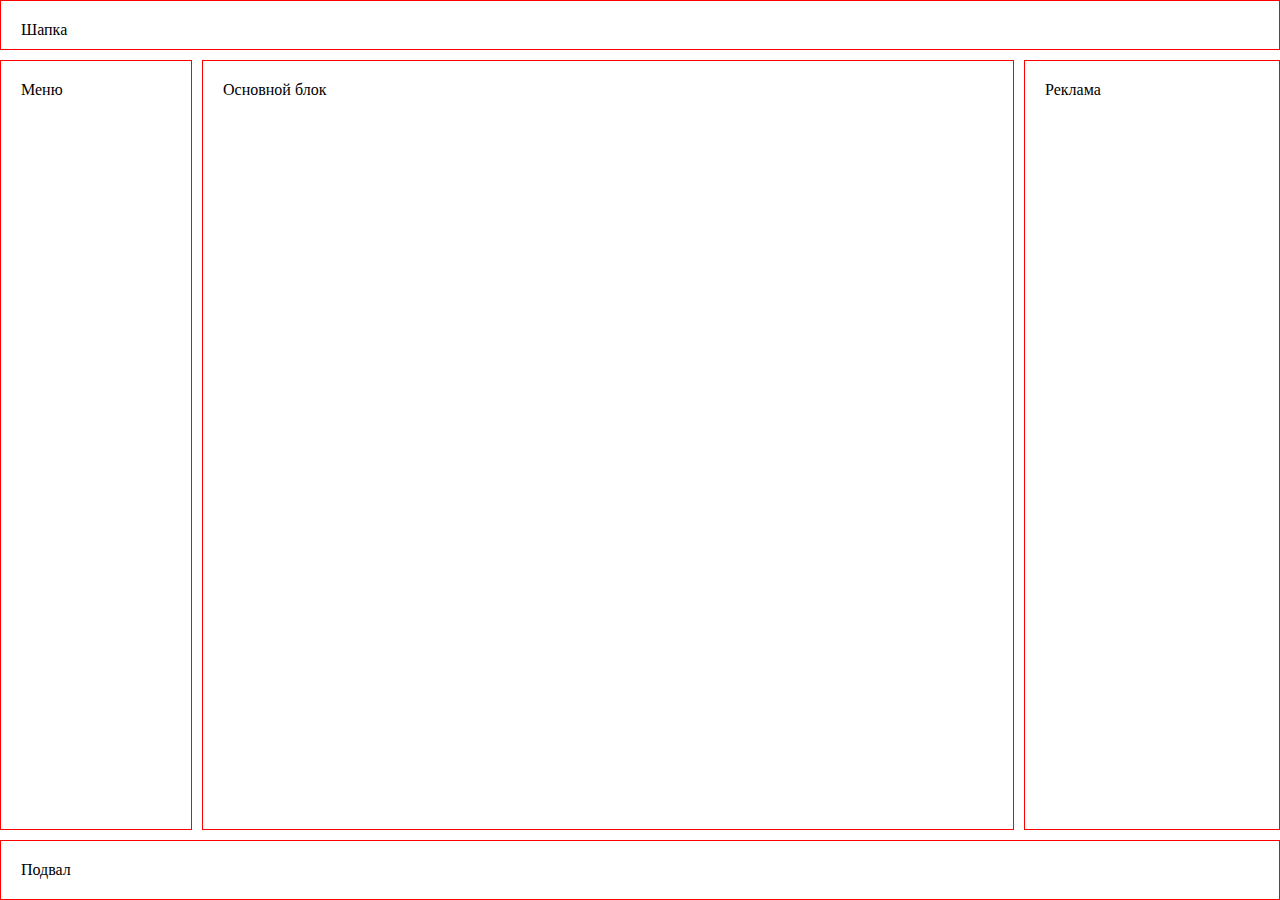
==== shablon.html @ b1397dbf "Первое сохранение" ====
<!DOCTYPE html>
<html lang="ru">
<head>
    <meta charset="UTF-8">
    <meta name="viewport" content="width=device-width, initial-scale=1.0">
    <link rel="stylesheet" href="shablon.css">
    <title>Шаблон страницы</title>
</head>
<body>
    <div id="header">
        Шапка
    </div>
    <div id="main">
        Основной блок
    </div>
    <div id="nav">
        Меню
    </div>
    <div id="ads">
        Реклама
    </div>
    <div id="footer">
        Подвал
    </div>
</body>
</html>
---- shablon.css ----
body {
    display: grid;
    grid-template-areas:
    "header header header"
    "nav main ads"
    "footer footer footer";
    grid-template-columns: 15% 1fr 20%;
    grid-template-rows: 50px 1fr 60px;
    gap: 10px;
    height: 100vh;
    margin: 0
}

header, footer, nav, main, article, div{
    padding: 20px;
    border: 1px solid red;
}

#header{
    grid-area: header;
}

#footer{
    grid-area: footer;
}

#main{
    grid-area: main
}

#nav{
    grid-area: nav
}

#ads{
    grid-area: ads
}
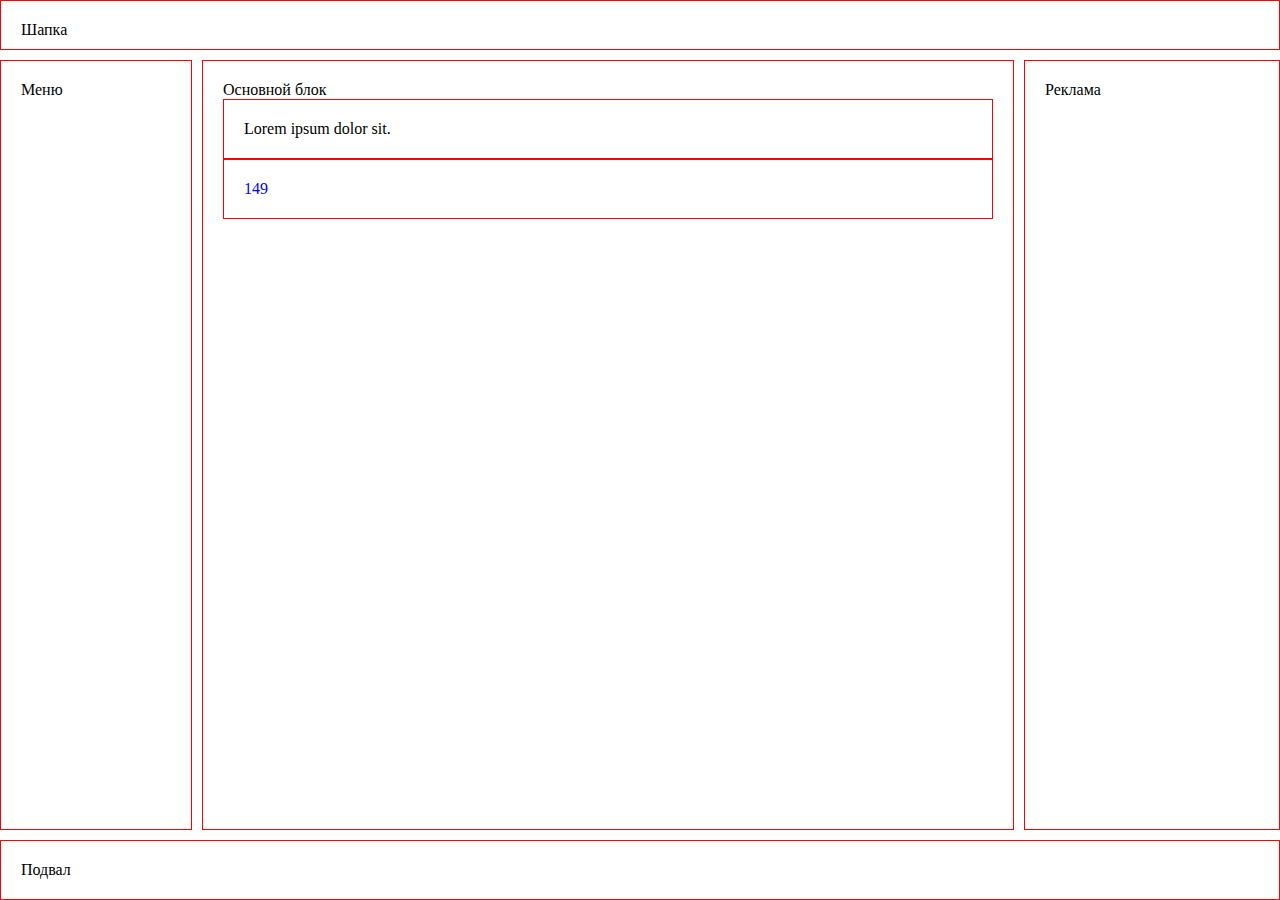
==== commit dea11a17: "Добавлен первый блок" ====
--- a/shablon.html
+++ b/shablon.html
@@ -12,6 +12,8 @@
     </div>
     <div id="main">
         Основной блок
+        <div class="section">Lorem ipsum dolor sit.</div>
+        <div id="section2">149</div>
     </div>
     <div id="nav">
         Меню
--- a/shablon.css
+++ b/shablon.css
@@ -34,4 +34,8 @@
 
 #ads{
     grid-area: ads
+}
+
+#section2 {
+    color: blue;
 }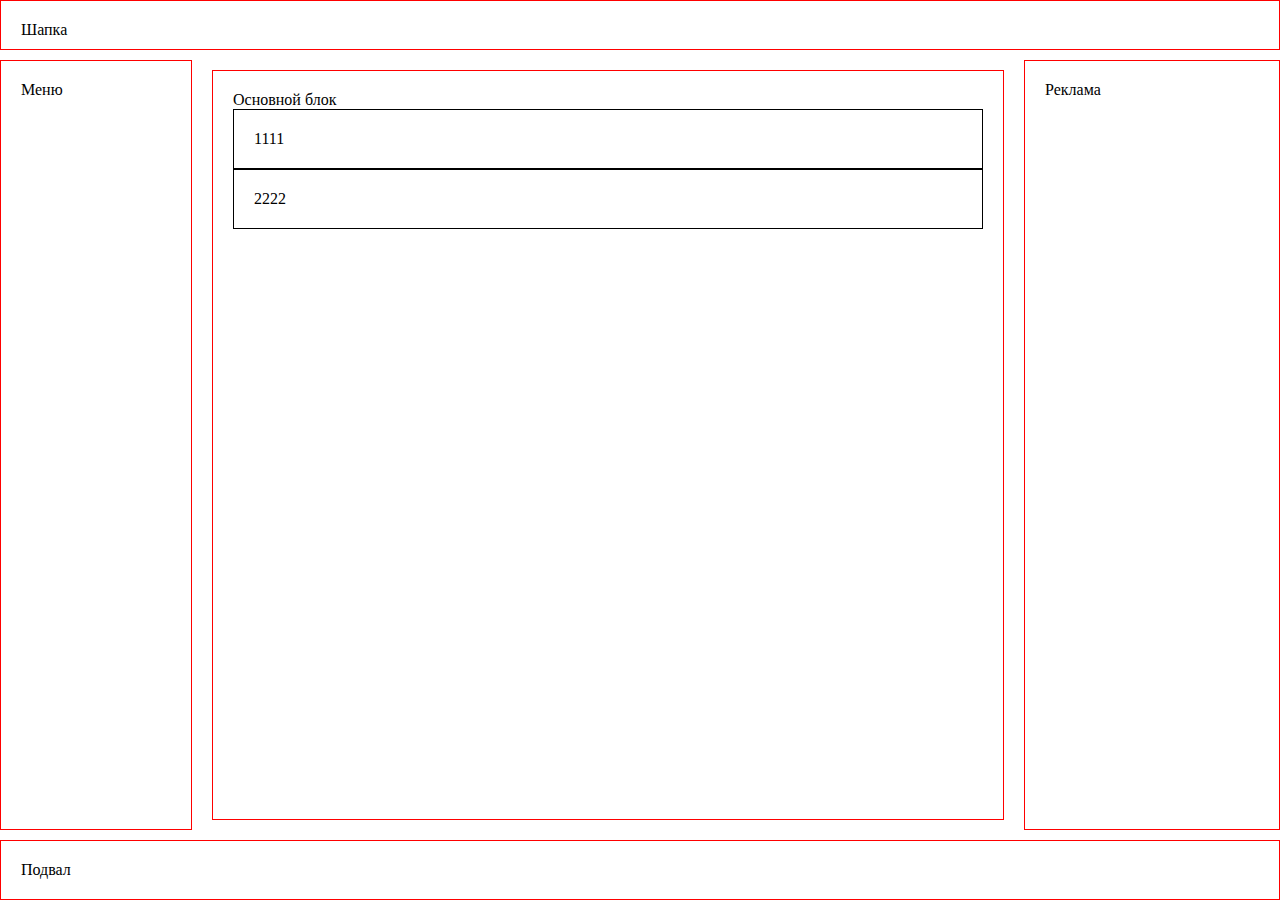
==== commit e19e16e6: "Добавлен второй блок" ====
--- a/shablon.html
+++ b/shablon.html
@@ -12,8 +12,8 @@
     </div>
     <div id="main">
         Основной блок
-        <div class="section">Lorem ipsum dolor sit.</div>
-        <div id="section2">149</div>
+        <div class="section1">1111</div>
+        <div class="section2">2222</div>
     </div>
     <div id="nav">
         Меню
--- a/shablon.css
+++ b/shablon.css
@@ -25,7 +25,9 @@
 }
 
 #main{
-    grid-area: main
+    grid-area: main;
+    margin: 10px;
+    padding: 20px
 }
 
 #nav{
@@ -36,6 +38,10 @@
     grid-area: ads
 }
 
-#section2 {
-    color: blue;
+.section1 {
+    border: 1px solid
+}
+
+.section2 {
+    border: 1px solid
 }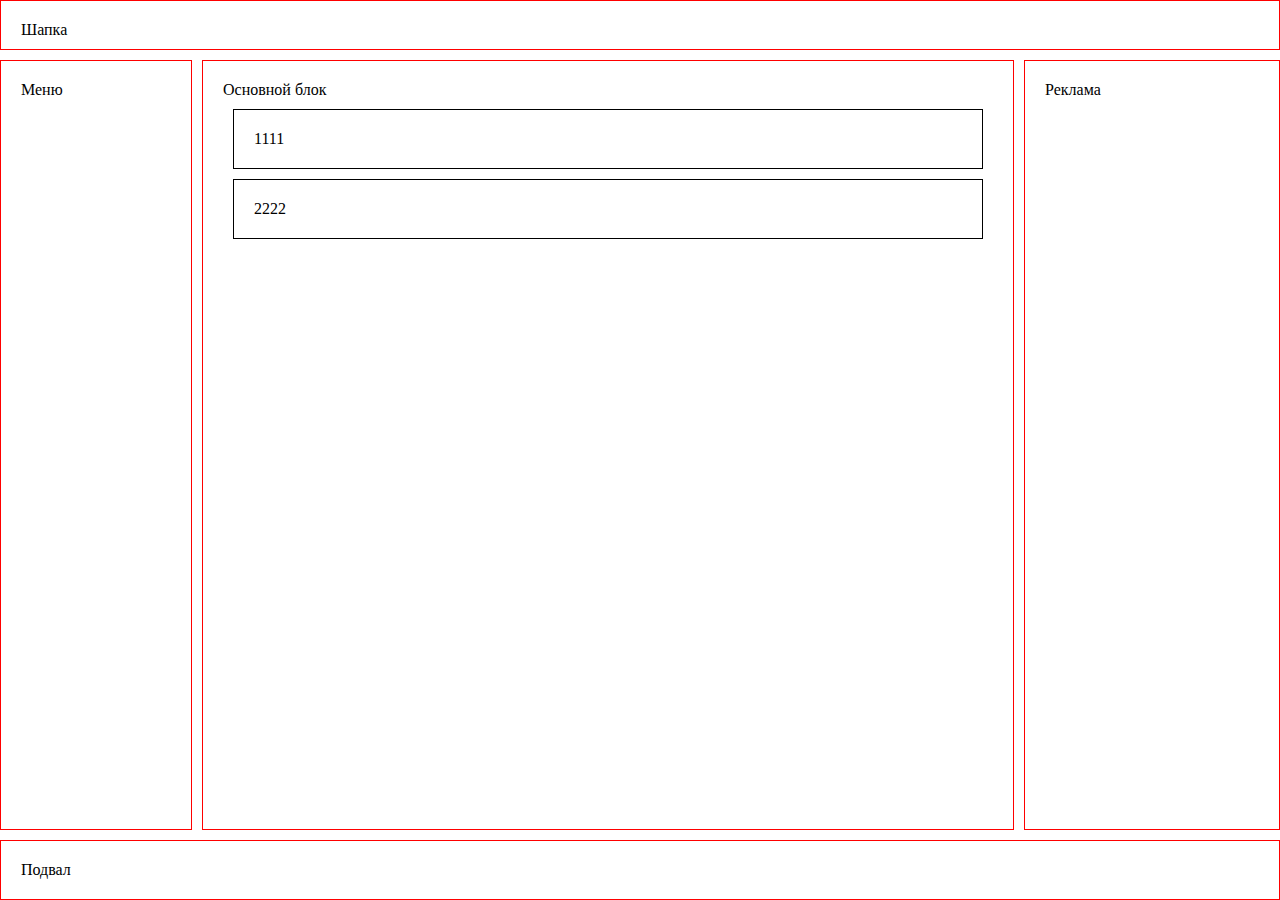
==== commit 54fdc194: "Добавлен второй блок изменения" ====
--- a/shablon.html
+++ b/shablon.html
@@ -12,8 +12,8 @@
     </div>
     <div id="main">
         Основной блок
-        <div class="section1">1111</div>
-        <div class="section2">2222</div>
+        <div class="section section1">1111</div>
+        <div class="section section2">2222</div>
     </div>
     <div id="nav">
         Меню
--- a/shablon.css
+++ b/shablon.css
@@ -25,9 +25,7 @@
 }
 
 #main{
-    grid-area: main;
-    margin: 10px;
-    padding: 20px
+    grid-area: main
 }
 
 #nav{
@@ -38,6 +36,11 @@
     grid-area: ads
 }
 
+.section {
+    margin: 10px;
+    padding: 20px
+}
+
 .section1 {
     border: 1px solid
 }
